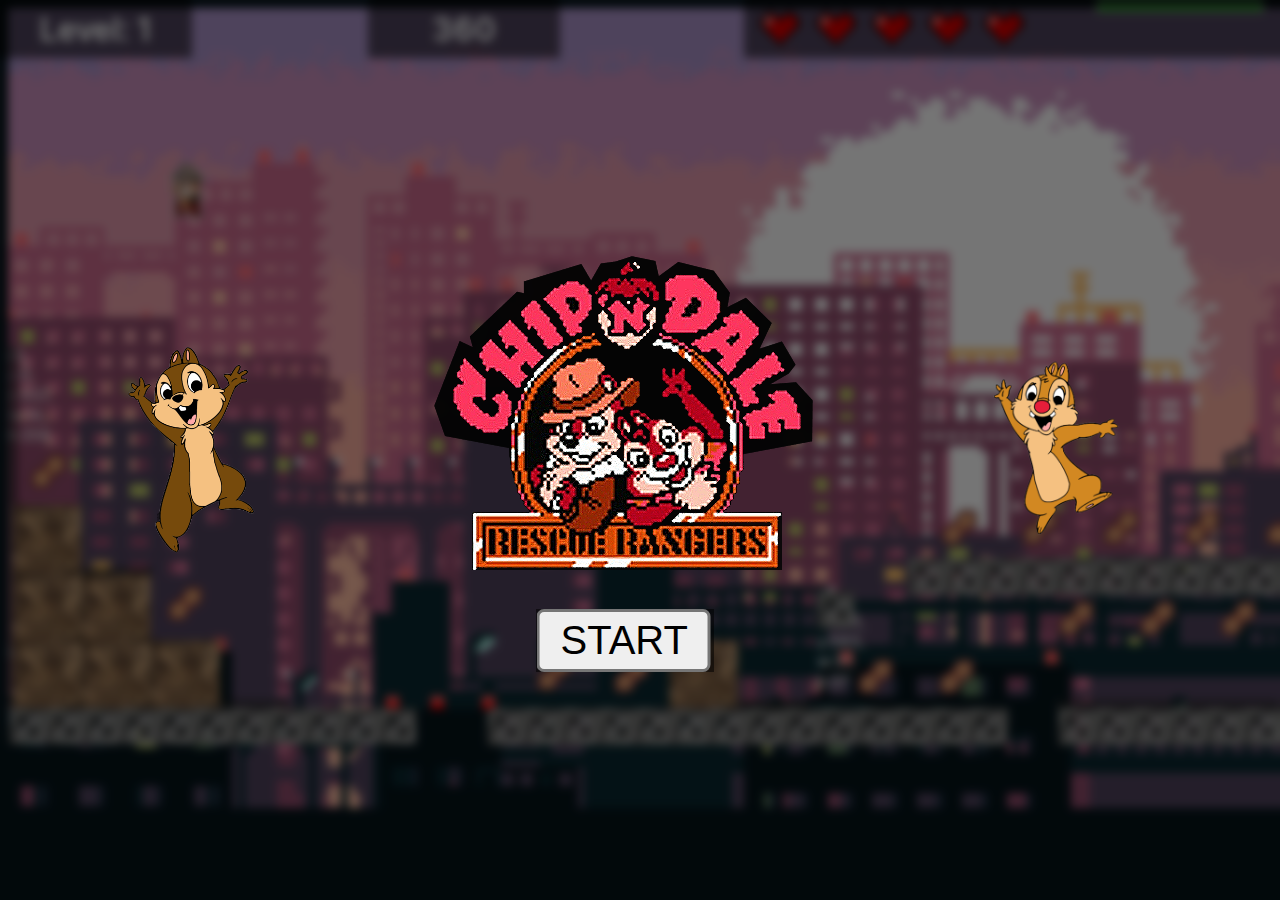
==== index.html @ 24e5d284 "...." ====
<!DOCTYPE html><html lang="en"><head><meta charSet="utf-8"/><meta name="viewport" content="width=device-width, initial-scale=1"/><link rel="stylesheet" href="/_next/static/css/c8ea50b1381999a3.css" crossorigin="" data-precedence="next"/><link rel="stylesheet" href="/_next/static/css/9152bc8e6b675c17.css" crossorigin="" data-precedence="next"/><link rel="preload" href="/_next/static/chunks/webpack-5ac6561b6f94ee3d.js" as="script" fetchPriority="low" crossorigin=""/><script src="/_next/static/chunks/fd9d1056-e6b074894b638e0b.js" async="" crossorigin=""></script><script src="/_next/static/chunks/864-858fcef4d1b465ec.js" async="" crossorigin=""></script><script src="/_next/static/chunks/main-app-360f7d56fad58ddc.js" async="" crossorigin=""></script><title>Create Next App</title><meta name="description" content="Generated by create next app"/><link rel="icon" href="/favicon.ico" type="image/x-icon" sizes="16x16"/><script src="/_next/static/chunks/polyfills-c67a75d1b6f99dc8.js" crossorigin="" noModule=""></script></head><body class="__className_e66fe9"><main class="page_main__GlU4n"><!--$!--><template data-dgst="NEXT_DYNAMIC_NO_SSR_CODE"></template><!--/$--></main><script src="/_next/static/chunks/webpack-5ac6561b6f94ee3d.js" crossorigin="" async=""></script><script>(self.__next_f=self.__next_f||[]).push([0]);self.__next_f.push([2,null])</script><script>self.__next_f.push([1,"1:HL[\"/_next/static/css/c8ea50b1381999a3.css\",\"style\",{\"crossOrigin\":\"\"}]\n0:\"$L2\"\n"])</script><script>self.__next_f.push([1,"3:HL[\"/_next/static/css/9152bc8e6b675c17.css\",\"style\",{\"crossOrigin\":\"\"}]\n"])</script><script>self.__next_f.push([1,"4:I{\"id\":6054,\"chunks\":[\"272:static/chunks/webpack-5ac6561b6f94ee3d.js\",\"971:static/chunks/fd9d1056-e6b074894b638e0b.js\",\"864:static/chunks/864-858fcef4d1b465ec.js\"],\"name\":\"\",\"async\":false}\n6:I{\"id\":1729,\"chunks\":[\"272:static/chunks/webpack-5ac6561b6f94ee3d.js\",\"971:static/chunks/fd9d1056-e6b074894b638e0b.js\",\"864:static/chunks/864-858fcef4d1b465ec.js\"],\"name\":\"\",\"async\":false}\n7:I{\"id\":1443,\"chunks\":[\"272:static/chunks/webpack-5ac6561b6f94ee3d.js\",\"971:static/chunks/fd9d1056-e6b074894b638e0b.js\",\"864:stat"])</script><script>self.__next_f.push([1,"ic/chunks/864-858fcef4d1b465ec.js\"],\"name\":\"\",\"async\":false}\n8:I{\"id\":8639,\"chunks\":[\"272:static/chunks/webpack-5ac6561b6f94ee3d.js\",\"971:static/chunks/fd9d1056-e6b074894b638e0b.js\",\"864:static/chunks/864-858fcef4d1b465ec.js\"],\"name\":\"\",\"async\":false}\na:\"$Sreact.suspense\"\nb:I{\"id\":3388,\"chunks\":[\"675:static/chunks/675-feabd0ce6ea7f4ec.js\",\"931:static/chunks/app/page-c6dd193e7477ee53.js\"],\"name\":\"NoSSR\",\"async\":false}\n"])</script><script>self.__next_f.push([1,"2:[[[\"$\",\"link\",\"0\",{\"rel\":\"stylesheet\",\"href\":\"/_next/static/css/c8ea50b1381999a3.css\",\"precedence\":\"next\",\"crossOrigin\":\"\"}]],[\"$\",\"$L4\",null,{\"buildId\":\"xv9-XuUgfkGRnMNW1Ka1o\",\"assetPrefix\":\"\",\"initialCanonicalUrl\":\"/\",\"initialTree\":[\"\",{\"children\":[\"__PAGE__\",{}]},\"$undefined\",\"$undefined\",true],\"initialHead\":[false,\"$L5\"],\"globalErrorComponent\":\"$6\",\"children\":[null,[\"$\",\"html\",null,{\"lang\":\"en\",\"children\":[\"$\",\"body\",null,{\"className\":\"__className_e66fe9\",\"children\":[\"$\",\"$L7\",null,{\"parallelRouterKey\":\"children\",\"segmentPath\":[\"children\"],\"loading\":\"$undefined\",\"loadingStyles\":\"$undefined\",\"hasLoading\":false,\"error\":\"$undefined\",\"errorStyles\":\"$undefined\",\"template\":[\"$\",\"$L8\",null,{}],\"templateStyles\":\"$undefined\",\"notFound\":[[\"$\",\"title\",null,{\"children\":\"404: This page could not be found.\"}],[\"$\",\"div\",null,{\"style\":{\"fontFamily\":\"system-ui,\\\"Segoe UI\\\",Roboto,Helvetica,Arial,sans-serif,\\\"Apple Color Emoji\\\",\\\"Segoe UI Emoji\\\"\",\"height\":\"100vh\",\"textAlign\":\"center\",\"display\":\"flex\",\"flexDirection\":\"column\",\"alignItems\":\"center\",\"justifyContent\":\"center\"},\"children\":[\"$\",\"div\",null,{\"children\":[[\"$\",\"style\",null,{\"dangerouslySetInnerHTML\":{\"__html\":\"body{color:#000;background:#fff;margin:0}.next-error-h1{border-right:1px solid rgba(0,0,0,.3)}@media (prefers-color-scheme:dark){body{color:#fff;background:#000}.next-error-h1{border-right:1px solid rgba(255,255,255,.3)}}\"}}],[\"$\",\"h1\",null,{\"className\":\"next-error-h1\",\"style\":{\"display\":\"inline-block\",\"margin\":\"0 20px 0 0\",\"padding\":\"0 23px 0 0\",\"fontSize\":24,\"fontWeight\":500,\"verticalAlign\":\"top\",\"lineHeight\":\"49px\"},\"children\":\"404\"}],[\"$\",\"div\",null,{\"style\":{\"display\":\"inline-block\"},\"children\":[\"$\",\"h2\",null,{\"style\":{\"fontSize\":14,\"fontWeight\":400,\"lineHeight\":\"49px\",\"margin\":0},\"children\":\"This page could not be found.\"}]}]]}]}]],\"notFoundStyles\":[],\"childProp\":{\"current\":[\"$L9\",[\"$\",\"main\",null,{\"className\":\"page_main__GlU4n\",\"children\":[\"$\",\"$a\",null,{\"fallback\":null,\"children\":[\"$\",\"$Lb\",null,{\"children\":\"$Lc\"}]}]}],null],\"segment\":\"__PAGE__\"},\"styles\":[[\"$\",\"link\",\"0\",{\"rel\":\"stylesheet\",\"href\":\"/_next/static/css/9152bc8e6b675c17.css\",\"precedence\":\"next\",\"crossOrigin\":\"\"}]]}]}]}],null]}]]\n"])</script><script>self.__next_f.push([1,"d:I{\"id\":9634,\"chunks\":[\"675:static/chunks/675-feabd0ce6ea7f4ec.js\",\"931:static/chunks/app/page-c6dd193e7477ee53.js\"],\"name\":\"\",\"async\":false}\nc:[\"$\",\"$Ld\",null,{}]\n5:[[\"$\",\"meta\",\"0\",{\"charSet\":\"utf-8\"}],[\"$\",\"title\",\"1\",{\"children\":\"Create Next App\"}],[\"$\",\"meta\",\"2\",{\"name\":\"description\",\"content\":\"Generated by create next app\"}],[\"$\",\"meta\",\"3\",{\"name\":\"viewport\",\"content\":\"width=device-width, initial-scale=1\"}],[\"$\",\"link\",\"4\",{\"rel\":\"icon\",\"href\":\"/favicon.ico\",\"type\":\"image/x-icon\",\"sizes\":\"16x16\"}]]"])</script><script>self.__next_f.push([1,"\n9:null\n"])</script></body></html>
---- _next/static/css/c8ea50b1381999a3.css ----
@font-face{font-family:__Inter_e66fe9;font-style:normal;font-weight:100 900;font-display:swap;src:url(/_next/static/media/ec159349637c90ad-s.woff2) format("woff2");unicode-range:U+0460-052f,U+1c80-1c88,U+20b4,U+2de0-2dff,U+a640-a69f,U+fe2e-fe2f}@font-face{font-family:__Inter_e66fe9;font-style:normal;font-weight:100 900;font-display:swap;src:url(/_next/static/media/513657b02c5c193f-s.woff2) format("woff2");unicode-range:U+0301,U+0400-045f,U+0490-0491,U+04b0-04b1,U+2116}@font-face{font-family:__Inter_e66fe9;font-style:normal;font-weight:100 900;font-display:swap;src:url(/_next/static/media/fd4db3eb5472fc27-s.woff2) format("woff2");unicode-range:U+1f??}@font-face{font-family:__Inter_e66fe9;font-style:normal;font-weight:100 900;font-display:swap;src:url(/_next/static/media/51ed15f9841b9f9d-s.woff2) format("woff2");unicode-range:U+0370-03ff}@font-face{font-family:__Inter_e66fe9;font-style:normal;font-weight:100 900;font-display:swap;src:url(/_next/static/media/05a31a2ca4975f99-s.woff2) format("woff2");unicode-range:U+0102-0103,U+0110-0111,U+0128-0129,U+0168-0169,U+01a0-01a1,U+01af-01b0,U+0300-0301,U+0303-0304,U+0308-0309,U+0323,U+0329,U+1ea0-1ef9,U+20ab}@font-face{font-family:__Inter_e66fe9;font-style:normal;font-weight:100 900;font-display:swap;src:url(/_next/static/media/d6b16ce4a6175f26-s.woff2) format("woff2");unicode-range:U+0100-02af,U+0304,U+0308,U+0329,U+1e00-1e9f,U+1ef2-1eff,U+2020,U+20a0-20ab,U+20ad-20cf,U+2113,U+2c60-2c7f,U+a720-a7ff}@font-face{font-family:__Inter_e66fe9;font-style:normal;font-weight:100 900;font-display:swap;src:url(/_next/static/media/c9a5bc6a7c948fb0-s.p.woff2) format("woff2");unicode-range:U+00??,U+0131,U+0152-0153,U+02bb-02bc,U+02c6,U+02da,U+02dc,U+0304,U+0308,U+0329,U+2000-206f,U+2074,U+20ac,U+2122,U+2191,U+2193,U+2212,U+2215,U+feff,U+fffd}@font-face{font-family:__Inter_Fallback_e66fe9;src:local("Arial");ascent-override:90.20%;descent-override:22.48%;line-gap-override:0.00%;size-adjust:107.40%}.__className_e66fe9{font-family:__Inter_e66fe9,__Inter_Fallback_e66fe9;font-style:normal}html{overflow:hidden}body{background:#05141a;width:-moz-fit-content;width:fit-content}main{caret-color:transparent}.nut{animation:nut 4s infinite;animation-timing-function:ease-in-out}@keyframes nut{0%{transform:scale(1)}50%{transform:scale(1.3)}to{transform:scale(1)}}.acute:before{content:"";position:absolute;top:0;left:0;width:100%;height:100%;border:2px solid transparent;background:rgba(255,255,0,.7);border-radius:10px;filter:blur(10px);opacity:0;transition:opacity .3s ease;animation:glow 3s infinite;animation-timing-function:ease-in-out}@keyframes glow{0%{opacity:0}50%{opacity:.5}to{opacity:0}}@keyframes jump{0%{bottom:-30rem}50%{bottom:30rem}to{bottom:-30rem}}.fire{animation:fire 3s infinite;animation-timing-function:ease-in-out;transform:rotate(180deg);background-position-x:center;border-radius:78%}@keyframes fire{0%{height:0}50%{height:100px}to{height:0}}.ani-cloud{animation:ani-cloud 5s infinite;animation-timing-function:linear}.ani-cloud-2{animation:ani-cloud 6s infinite;animation-timing-function:linear}.ani-cloud-3{animation:ani-cloud 7s infinite;animation-timing-function:linear}@keyframes ani-cloud{0%{top:0;opacity:0;transform:scale(1);filter:blur(0)}25%{top:-100px;opacity:1}75%{top:-300;opacity:1}to{top:-400px;opacity:0;transform:scale(1.5);filter:blur(5px)}}.vibration{animation:vibration .3s infinite;animation-timing-function:linear;box-shadow:0 0 34px #ff0;border-radius:5rem}@keyframes vibration{0%{transform:scale(1) translate(0);box-shadow:0 0 34px #ff0}25%{transform:scale(1.2) translate(15px);box-shadow:0 0 0 #ff0}75%{transform:scale(.8) translateY(15px);box-shadow:0 0 0 #ff0}to{transform:scale(1) translate(0);box-shadow:0 0 34px #ff0}}.fsg{animation:fsg .3s infinite;animation-timing-function:linear;box-shadow:0 0 34px #5e5ec0;border-radius:5rem}@keyframes fsg{0%{transform:scale(1) translate(0);box-shadow:0 0 50px #5e5ec0;opacity:0}25%{transform:scale(2) translate(15px);box-shadow:0 0 0 #6331ad;opacity:.3}75%{transform:scale(.2) translateY(15px);box-shadow:0 0 0 rgba(12,12,152,.468);opacity:1}to{transform:scale(1) translate(0);box-shadow:0 0 50px #5e5ec0}}.fg{animation:fg .3s infinite;animation-timing-function:linear;border-radius:5rem}@keyframes fg{0%{filter:drop-shadow(0 0 .75rem rgb(23,22,22)) drop-shadow(0 0 .75rem rgb(23,22,22))}50%{filter:drop-shadow(0 0 1.75rem rgb(6,6,6)) drop-shadow(0 0 .75rem rgb(6,6,6))}to{filter:drop-shadow(0 0 .75rem rgb(0,0,0)) drop-shadow(0 0 .75rem rgb(0,0,0))}}
---- _next/static/css/9152bc8e6b675c17.css ----
.page_main__GlU4n{width:-moz-fit-content;width:fit-content}
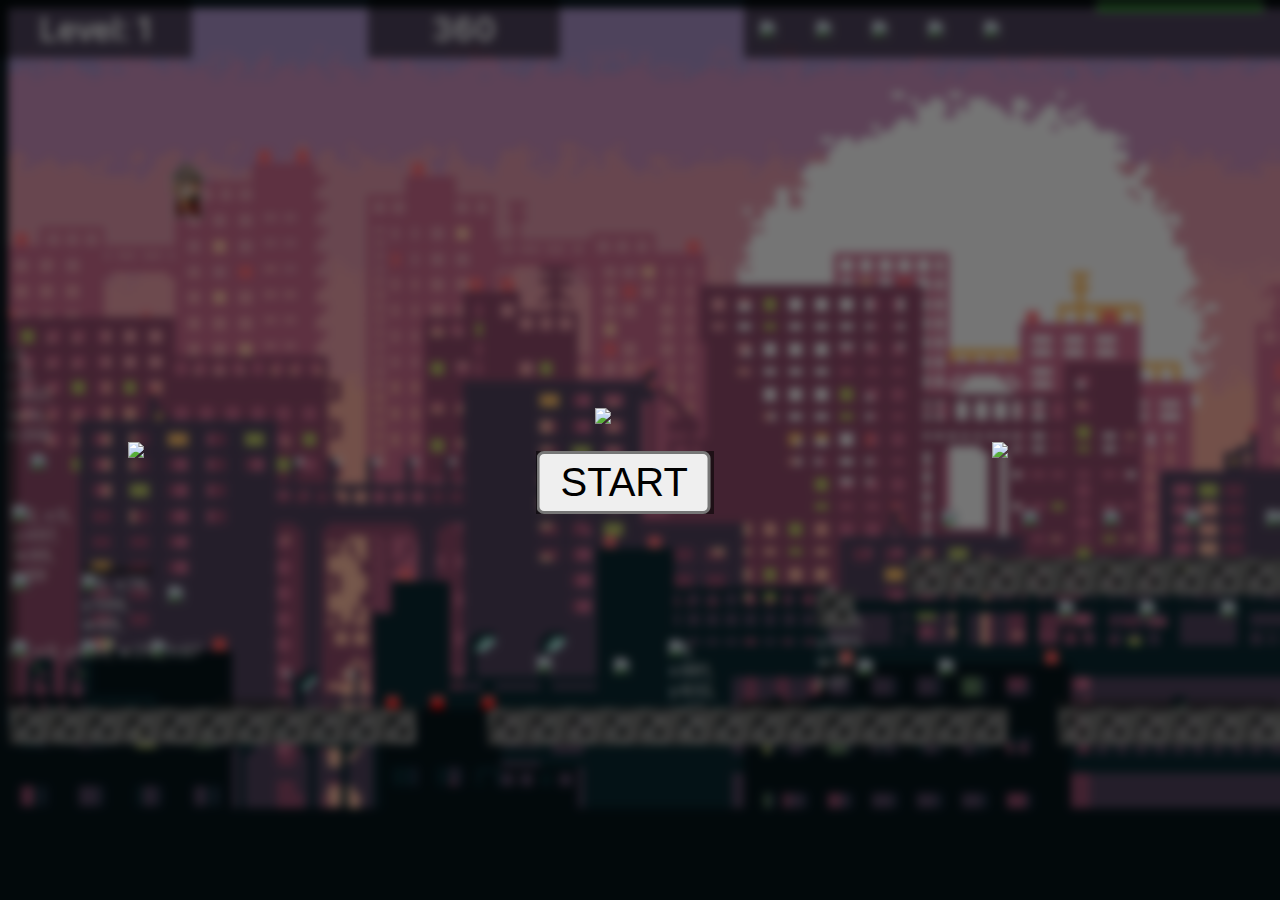
==== commit 9bf1d799: "change base url" ====
--- a/index.html
+++ b/index.html
@@ -1 +1 @@
-<!DOCTYPE html><html lang="en"><head><meta charSet="utf-8"/><meta name="viewport" content="width=device-width, initial-scale=1"/><link rel="stylesheet" href="/_next/static/css/c8ea50b1381999a3.css" crossorigin="" data-precedence="next"/><link rel="stylesheet" href="/_next/static/css/9152bc8e6b675c17.css" crossorigin="" data-precedence="next"/><link rel="preload" href="/_next/static/chunks/webpack-5ac6561b6f94ee3d.js" as="script" fetchPriority="low" crossorigin=""/><script src="/_next/static/chunks/fd9d1056-e6b074894b638e0b.js" async="" crossorigin=""></script><script src="/_next/static/chunks/864-858fcef4d1b465ec.js" async="" crossorigin=""></script><script src="/_next/static/chunks/main-app-360f7d56fad58ddc.js" async="" crossorigin=""></script><title>Create Next App</title><meta name="description" content="Generated by create next app"/><link rel="icon" href="/favicon.ico" type="image/x-icon" sizes="16x16"/><script src="/_next/static/chunks/polyfills-c67a75d1b6f99dc8.js" crossorigin="" noModule=""></script></head><body class="__className_e66fe9"><main class="page_main__GlU4n"><!--$!--><template data-dgst="NEXT_DYNAMIC_NO_SSR_CODE"></template><!--/$--></main><script src="/_next/static/chunks/webpack-5ac6561b6f94ee3d.js" crossorigin="" async=""></script><script>(self.__next_f=self.__next_f||[]).push([0]);self.__next_f.push([2,null])</script><script>self.__next_f.push([1,"1:HL[\"/_next/static/css/c8ea50b1381999a3.css\",\"style\",{\"crossOrigin\":\"\"}]\n0:\"$L2\"\n"])</script><script>self.__next_f.push([1,"3:HL[\"/_next/static/css/9152bc8e6b675c17.css\",\"style\",{\"crossOrigin\":\"\"}]\n"])</script><script>self.__next_f.push([1,"4:I{\"id\":6054,\"chunks\":[\"272:static/chunks/webpack-5ac6561b6f94ee3d.js\",\"971:static/chunks/fd9d1056-e6b074894b638e0b.js\",\"864:static/chunks/864-858fcef4d1b465ec.js\"],\"name\":\"\",\"async\":false}\n6:I{\"id\":1729,\"chunks\":[\"272:static/chunks/webpack-5ac6561b6f94ee3d.js\",\"971:static/chunks/fd9d1056-e6b074894b638e0b.js\",\"864:static/chunks/864-858fcef4d1b465ec.js\"],\"name\":\"\",\"async\":false}\n7:I{\"id\":1443,\"chunks\":[\"272:static/chunks/webpack-5ac6561b6f94ee3d.js\",\"971:static/chunks/fd9d1056-e6b074894b638e0b.js\",\"864:stat"])</script><script>self.__next_f.push([1,"ic/chunks/864-858fcef4d1b465ec.js\"],\"name\":\"\",\"async\":false}\n8:I{\"id\":8639,\"chunks\":[\"272:static/chunks/webpack-5ac6561b6f94ee3d.js\",\"971:static/chunks/fd9d1056-e6b074894b638e0b.js\",\"864:static/chunks/864-858fcef4d1b465ec.js\"],\"name\":\"\",\"async\":false}\na:\"$Sreact.suspense\"\nb:I{\"id\":3388,\"chunks\":[\"675:static/chunks/675-feabd0ce6ea7f4ec.js\",\"931:static/chunks/app/page-c6dd193e7477ee53.js\"],\"name\":\"NoSSR\",\"async\":false}\n"])</script><script>self.__next_f.push([1,"2:[[[\"$\",\"link\",\"0\",{\"rel\":\"stylesheet\",\"href\":\"/_next/static/css/c8ea50b1381999a3.css\",\"precedence\":\"next\",\"crossOrigin\":\"\"}]],[\"$\",\"$L4\",null,{\"buildId\":\"xv9-XuUgfkGRnMNW1Ka1o\",\"assetPrefix\":\"\",\"initialCanonicalUrl\":\"/\",\"initialTree\":[\"\",{\"children\":[\"__PAGE__\",{}]},\"$undefined\",\"$undefined\",true],\"initialHead\":[false,\"$L5\"],\"globalErrorComponent\":\"$6\",\"children\":[null,[\"$\",\"html\",null,{\"lang\":\"en\",\"children\":[\"$\",\"body\",null,{\"className\":\"__className_e66fe9\",\"children\":[\"$\",\"$L7\",null,{\"parallelRouterKey\":\"children\",\"segmentPath\":[\"children\"],\"loading\":\"$undefined\",\"loadingStyles\":\"$undefined\",\"hasLoading\":false,\"error\":\"$undefined\",\"errorStyles\":\"$undefined\",\"template\":[\"$\",\"$L8\",null,{}],\"templateStyles\":\"$undefined\",\"notFound\":[[\"$\",\"title\",null,{\"children\":\"404: This page could not be found.\"}],[\"$\",\"div\",null,{\"style\":{\"fontFamily\":\"system-ui,\\\"Segoe UI\\\",Roboto,Helvetica,Arial,sans-serif,\\\"Apple Color Emoji\\\",\\\"Segoe UI Emoji\\\"\",\"height\":\"100vh\",\"textAlign\":\"center\",\"display\":\"flex\",\"flexDirection\":\"column\",\"alignItems\":\"center\",\"justifyContent\":\"center\"},\"children\":[\"$\",\"div\",null,{\"children\":[[\"$\",\"style\",null,{\"dangerouslySetInnerHTML\":{\"__html\":\"body{color:#000;background:#fff;margin:0}.next-error-h1{border-right:1px solid rgba(0,0,0,.3)}@media (prefers-color-scheme:dark){body{color:#fff;background:#000}.next-error-h1{border-right:1px solid rgba(255,255,255,.3)}}\"}}],[\"$\",\"h1\",null,{\"className\":\"next-error-h1\",\"style\":{\"display\":\"inline-block\",\"margin\":\"0 20px 0 0\",\"padding\":\"0 23px 0 0\",\"fontSize\":24,\"fontWeight\":500,\"verticalAlign\":\"top\",\"lineHeight\":\"49px\"},\"children\":\"404\"}],[\"$\",\"div\",null,{\"style\":{\"display\":\"inline-block\"},\"children\":[\"$\",\"h2\",null,{\"style\":{\"fontSize\":14,\"fontWeight\":400,\"lineHeight\":\"49px\",\"margin\":0},\"children\":\"This page could not be found.\"}]}]]}]}]],\"notFoundStyles\":[],\"childProp\":{\"current\":[\"$L9\",[\"$\",\"main\",null,{\"className\":\"page_main__GlU4n\",\"children\":[\"$\",\"$a\",null,{\"fallback\":null,\"children\":[\"$\",\"$Lb\",null,{\"children\":\"$Lc\"}]}]}],null],\"segment\":\"__PAGE__\"},\"styles\":[[\"$\",\"link\",\"0\",{\"rel\":\"stylesheet\",\"href\":\"/_next/static/css/9152bc8e6b675c17.css\",\"precedence\":\"next\",\"crossOrigin\":\"\"}]]}]}]}],null]}]]\n"])</script><script>self.__next_f.push([1,"d:I{\"id\":9634,\"chunks\":[\"675:static/chunks/675-feabd0ce6ea7f4ec.js\",\"931:static/chunks/app/page-c6dd193e7477ee53.js\"],\"name\":\"\",\"async\":false}\nc:[\"$\",\"$Ld\",null,{}]\n5:[[\"$\",\"meta\",\"0\",{\"charSet\":\"utf-8\"}],[\"$\",\"title\",\"1\",{\"children\":\"Create Next App\"}],[\"$\",\"meta\",\"2\",{\"name\":\"description\",\"content\":\"Generated by create next app\"}],[\"$\",\"meta\",\"3\",{\"name\":\"viewport\",\"content\":\"width=device-width, initial-scale=1\"}],[\"$\",\"link\",\"4\",{\"rel\":\"icon\",\"href\":\"/favicon.ico\",\"type\":\"image/x-icon\",\"sizes\":\"16x16\"}]]"])</script><script>self.__next_f.push([1,"\n9:null\n"])</script></body></html>+<!DOCTYPE html><html lang="en"><head><base href="/chip-and-dale-game/"><meta charSet="utf-8"/><meta name="viewport" content="width=device-width, initial-scale=1"/><link rel="stylesheet" href="/_next/static/css/c8ea50b1381999a3.css" crossorigin="" data-precedence="next"/><link rel="stylesheet" href="/_next/static/css/9152bc8e6b675c17.css" crossorigin="" data-precedence="next"/><link rel="preload" href="/_next/static/chunks/webpack-5ac6561b6f94ee3d.js" as="script" fetchPriority="low" crossorigin=""/><script src="/_next/static/chunks/fd9d1056-e6b074894b638e0b.js" async="" crossorigin=""></script><script src="/_next/static/chunks/864-858fcef4d1b465ec.js" async="" crossorigin=""></script><script src="/_next/static/chunks/main-app-360f7d56fad58ddc.js" async="" crossorigin=""></script><title>Create Next App</title><meta name="description" content="Generated by create next app"/><link rel="icon" href="/favicon.ico" type="image/x-icon" sizes="16x16"/><script src="/_next/static/chunks/polyfills-c67a75d1b6f99dc8.js" crossorigin="" noModule=""></script></head><body class="__className_e66fe9"><main class="page_main__GlU4n"><!--$!--><template data-dgst="NEXT_DYNAMIC_NO_SSR_CODE"></template><!--/$--></main><script src="/_next/static/chunks/webpack-5ac6561b6f94ee3d.js" crossorigin="" async=""></script><script>(self.__next_f=self.__next_f||[]).push([0]);self.__next_f.push([2,null])</script><script>self.__next_f.push([1,"1:HL[\"/_next/static/css/c8ea50b1381999a3.css\",\"style\",{\"crossOrigin\":\"\"}]\n0:\"$L2\"\n"])</script><script>self.__next_f.push([1,"3:HL[\"/_next/static/css/9152bc8e6b675c17.css\",\"style\",{\"crossOrigin\":\"\"}]\n"])</script><script>self.__next_f.push([1,"4:I{\"id\":6054,\"chunks\":[\"272:static/chunks/webpack-5ac6561b6f94ee3d.js\",\"971:static/chunks/fd9d1056-e6b074894b638e0b.js\",\"864:static/chunks/864-858fcef4d1b465ec.js\"],\"name\":\"\",\"async\":false}\n6:I{\"id\":1729,\"chunks\":[\"272:static/chunks/webpack-5ac6561b6f94ee3d.js\",\"971:static/chunks/fd9d1056-e6b074894b638e0b.js\",\"864:static/chunks/864-858fcef4d1b465ec.js\"],\"name\":\"\",\"async\":false}\n7:I{\"id\":1443,\"chunks\":[\"272:static/chunks/webpack-5ac6561b6f94ee3d.js\",\"971:static/chunks/fd9d1056-e6b074894b638e0b.js\",\"864:stat"])</script><script>self.__next_f.push([1,"ic/chunks/864-858fcef4d1b465ec.js\"],\"name\":\"\",\"async\":false}\n8:I{\"id\":8639,\"chunks\":[\"272:static/chunks/webpack-5ac6561b6f94ee3d.js\",\"971:static/chunks/fd9d1056-e6b074894b638e0b.js\",\"864:static/chunks/864-858fcef4d1b465ec.js\"],\"name\":\"\",\"async\":false}\na:\"$Sreact.suspense\"\nb:I{\"id\":3388,\"chunks\":[\"675:static/chunks/675-feabd0ce6ea7f4ec.js\",\"931:static/chunks/app/page-c6dd193e7477ee53.js\"],\"name\":\"NoSSR\",\"async\":false}\n"])</script><script>self.__next_f.push([1,"2:[[[\"$\",\"link\",\"0\",{\"rel\":\"stylesheet\",\"href\":\"/_next/static/css/c8ea50b1381999a3.css\",\"precedence\":\"next\",\"crossOrigin\":\"\"}]],[\"$\",\"$L4\",null,{\"buildId\":\"xv9-XuUgfkGRnMNW1Ka1o\",\"assetPrefix\":\"\",\"initialCanonicalUrl\":\"/\",\"initialTree\":[\"\",{\"children\":[\"__PAGE__\",{}]},\"$undefined\",\"$undefined\",true],\"initialHead\":[false,\"$L5\"],\"globalErrorComponent\":\"$6\",\"children\":[null,[\"$\",\"html\",null,{\"lang\":\"en\",\"children\":[\"$\",\"body\",null,{\"className\":\"__className_e66fe9\",\"children\":[\"$\",\"$L7\",null,{\"parallelRouterKey\":\"children\",\"segmentPath\":[\"children\"],\"loading\":\"$undefined\",\"loadingStyles\":\"$undefined\",\"hasLoading\":false,\"error\":\"$undefined\",\"errorStyles\":\"$undefined\",\"template\":[\"$\",\"$L8\",null,{}],\"templateStyles\":\"$undefined\",\"notFound\":[[\"$\",\"title\",null,{\"children\":\"404: This page could not be found.\"}],[\"$\",\"div\",null,{\"style\":{\"fontFamily\":\"system-ui,\\\"Segoe UI\\\",Roboto,Helvetica,Arial,sans-serif,\\\"Apple Color Emoji\\\",\\\"Segoe UI Emoji\\\"\",\"height\":\"100vh\",\"textAlign\":\"center\",\"display\":\"flex\",\"flexDirection\":\"column\",\"alignItems\":\"center\",\"justifyContent\":\"center\"},\"children\":[\"$\",\"div\",null,{\"children\":[[\"$\",\"style\",null,{\"dangerouslySetInnerHTML\":{\"__html\":\"body{color:#000;background:#fff;margin:0}.next-error-h1{border-right:1px solid rgba(0,0,0,.3)}@media (prefers-color-scheme:dark){body{color:#fff;background:#000}.next-error-h1{border-right:1px solid rgba(255,255,255,.3)}}\"}}],[\"$\",\"h1\",null,{\"className\":\"next-error-h1\",\"style\":{\"display\":\"inline-block\",\"margin\":\"0 20px 0 0\",\"padding\":\"0 23px 0 0\",\"fontSize\":24,\"fontWeight\":500,\"verticalAlign\":\"top\",\"lineHeight\":\"49px\"},\"children\":\"404\"}],[\"$\",\"div\",null,{\"style\":{\"display\":\"inline-block\"},\"children\":[\"$\",\"h2\",null,{\"style\":{\"fontSize\":14,\"fontWeight\":400,\"lineHeight\":\"49px\",\"margin\":0},\"children\":\"This page could not be found.\"}]}]]}]}]],\"notFoundStyles\":[],\"childProp\":{\"current\":[\"$L9\",[\"$\",\"main\",null,{\"className\":\"page_main__GlU4n\",\"children\":[\"$\",\"$a\",null,{\"fallback\":null,\"children\":[\"$\",\"$Lb\",null,{\"children\":\"$Lc\"}]}]}],null],\"segment\":\"__PAGE__\"},\"styles\":[[\"$\",\"link\",\"0\",{\"rel\":\"stylesheet\",\"href\":\"/_next/static/css/9152bc8e6b675c17.css\",\"precedence\":\"next\",\"crossOrigin\":\"\"}]]}]}]}],null]}]]\n"])</script><script>self.__next_f.push([1,"d:I{\"id\":9634,\"chunks\":[\"675:static/chunks/675-feabd0ce6ea7f4ec.js\",\"931:static/chunks/app/page-c6dd193e7477ee53.js\"],\"name\":\"\",\"async\":false}\nc:[\"$\",\"$Ld\",null,{}]\n5:[[\"$\",\"meta\",\"0\",{\"charSet\":\"utf-8\"}],[\"$\",\"title\",\"1\",{\"children\":\"Create Next App\"}],[\"$\",\"meta\",\"2\",{\"name\":\"description\",\"content\":\"Generated by create next app\"}],[\"$\",\"meta\",\"3\",{\"name\":\"viewport\",\"content\":\"width=device-width, initial-scale=1\"}],[\"$\",\"link\",\"4\",{\"rel\":\"icon\",\"href\":\"/favicon.ico\",\"type\":\"image/x-icon\",\"sizes\":\"16x16\"}]]"])</script><script>self.__next_f.push([1,"\n9:null\n"])</script></body></html>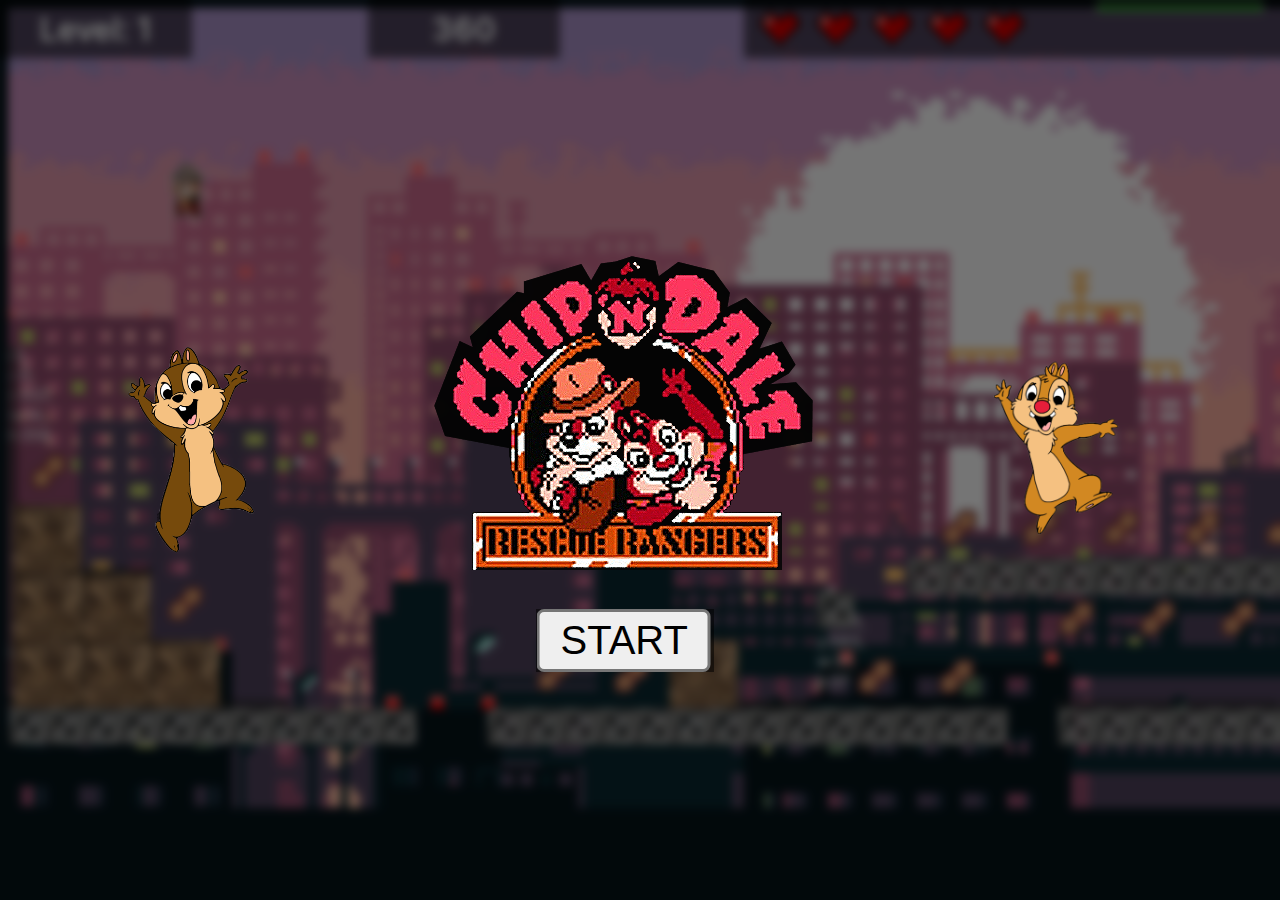
==== commit ad98edcf: "Update index.html" ====
--- a/index.html
+++ b/index.html
@@ -1 +1 @@
-<!DOCTYPE html><html lang="en"><head><base href="/chip-and-dale-game/"><meta charSet="utf-8"/><meta name="viewport" content="width=device-width, initial-scale=1"/><link rel="stylesheet" href="/_next/static/css/c8ea50b1381999a3.css" crossorigin="" data-precedence="next"/><link rel="stylesheet" href="/_next/static/css/9152bc8e6b675c17.css" crossorigin="" data-precedence="next"/><link rel="preload" href="/_next/static/chunks/webpack-5ac6561b6f94ee3d.js" as="script" fetchPriority="low" crossorigin=""/><script src="/_next/static/chunks/fd9d1056-e6b074894b638e0b.js" async="" crossorigin=""></script><script src="/_next/static/chunks/864-858fcef4d1b465ec.js" async="" crossorigin=""></script><script src="/_next/static/chunks/main-app-360f7d56fad58ddc.js" async="" crossorigin=""></script><title>Create Next App</title><meta name="description" content="Generated by create next app"/><link rel="icon" href="/favicon.ico" type="image/x-icon" sizes="16x16"/><script src="/_next/static/chunks/polyfills-c67a75d1b6f99dc8.js" crossorigin="" noModule=""></script></head><body class="__className_e66fe9"><main class="page_main__GlU4n"><!--$!--><template data-dgst="NEXT_DYNAMIC_NO_SSR_CODE"></template><!--/$--></main><script src="/_next/static/chunks/webpack-5ac6561b6f94ee3d.js" crossorigin="" async=""></script><script>(self.__next_f=self.__next_f||[]).push([0]);self.__next_f.push([2,null])</script><script>self.__next_f.push([1,"1:HL[\"/_next/static/css/c8ea50b1381999a3.css\",\"style\",{\"crossOrigin\":\"\"}]\n0:\"$L2\"\n"])</script><script>self.__next_f.push([1,"3:HL[\"/_next/static/css/9152bc8e6b675c17.css\",\"style\",{\"crossOrigin\":\"\"}]\n"])</script><script>self.__next_f.push([1,"4:I{\"id\":6054,\"chunks\":[\"272:static/chunks/webpack-5ac6561b6f94ee3d.js\",\"971:static/chunks/fd9d1056-e6b074894b638e0b.js\",\"864:static/chunks/864-858fcef4d1b465ec.js\"],\"name\":\"\",\"async\":false}\n6:I{\"id\":1729,\"chunks\":[\"272:static/chunks/webpack-5ac6561b6f94ee3d.js\",\"971:static/chunks/fd9d1056-e6b074894b638e0b.js\",\"864:static/chunks/864-858fcef4d1b465ec.js\"],\"name\":\"\",\"async\":false}\n7:I{\"id\":1443,\"chunks\":[\"272:static/chunks/webpack-5ac6561b6f94ee3d.js\",\"971:static/chunks/fd9d1056-e6b074894b638e0b.js\",\"864:stat"])</script><script>self.__next_f.push([1,"ic/chunks/864-858fcef4d1b465ec.js\"],\"name\":\"\",\"async\":false}\n8:I{\"id\":8639,\"chunks\":[\"272:static/chunks/webpack-5ac6561b6f94ee3d.js\",\"971:static/chunks/fd9d1056-e6b074894b638e0b.js\",\"864:static/chunks/864-858fcef4d1b465ec.js\"],\"name\":\"\",\"async\":false}\na:\"$Sreact.suspense\"\nb:I{\"id\":3388,\"chunks\":[\"675:static/chunks/675-feabd0ce6ea7f4ec.js\",\"931:static/chunks/app/page-c6dd193e7477ee53.js\"],\"name\":\"NoSSR\",\"async\":false}\n"])</script><script>self.__next_f.push([1,"2:[[[\"$\",\"link\",\"0\",{\"rel\":\"stylesheet\",\"href\":\"/_next/static/css/c8ea50b1381999a3.css\",\"precedence\":\"next\",\"crossOrigin\":\"\"}]],[\"$\",\"$L4\",null,{\"buildId\":\"xv9-XuUgfkGRnMNW1Ka1o\",\"assetPrefix\":\"\",\"initialCanonicalUrl\":\"/\",\"initialTree\":[\"\",{\"children\":[\"__PAGE__\",{}]},\"$undefined\",\"$undefined\",true],\"initialHead\":[false,\"$L5\"],\"globalErrorComponent\":\"$6\",\"children\":[null,[\"$\",\"html\",null,{\"lang\":\"en\",\"children\":[\"$\",\"body\",null,{\"className\":\"__className_e66fe9\",\"children\":[\"$\",\"$L7\",null,{\"parallelRouterKey\":\"children\",\"segmentPath\":[\"children\"],\"loading\":\"$undefined\",\"loadingStyles\":\"$undefined\",\"hasLoading\":false,\"error\":\"$undefined\",\"errorStyles\":\"$undefined\",\"template\":[\"$\",\"$L8\",null,{}],\"templateStyles\":\"$undefined\",\"notFound\":[[\"$\",\"title\",null,{\"children\":\"404: This page could not be found.\"}],[\"$\",\"div\",null,{\"style\":{\"fontFamily\":\"system-ui,\\\"Segoe UI\\\",Roboto,Helvetica,Arial,sans-serif,\\\"Apple Color Emoji\\\",\\\"Segoe UI Emoji\\\"\",\"height\":\"100vh\",\"textAlign\":\"center\",\"display\":\"flex\",\"flexDirection\":\"column\",\"alignItems\":\"center\",\"justifyContent\":\"center\"},\"children\":[\"$\",\"div\",null,{\"children\":[[\"$\",\"style\",null,{\"dangerouslySetInnerHTML\":{\"__html\":\"body{color:#000;background:#fff;margin:0}.next-error-h1{border-right:1px solid rgba(0,0,0,.3)}@media (prefers-color-scheme:dark){body{color:#fff;background:#000}.next-error-h1{border-right:1px solid rgba(255,255,255,.3)}}\"}}],[\"$\",\"h1\",null,{\"className\":\"next-error-h1\",\"style\":{\"display\":\"inline-block\",\"margin\":\"0 20px 0 0\",\"padding\":\"0 23px 0 0\",\"fontSize\":24,\"fontWeight\":500,\"verticalAlign\":\"top\",\"lineHeight\":\"49px\"},\"children\":\"404\"}],[\"$\",\"div\",null,{\"style\":{\"display\":\"inline-block\"},\"children\":[\"$\",\"h2\",null,{\"style\":{\"fontSize\":14,\"fontWeight\":400,\"lineHeight\":\"49px\",\"margin\":0},\"children\":\"This page could not be found.\"}]}]]}]}]],\"notFoundStyles\":[],\"childProp\":{\"current\":[\"$L9\",[\"$\",\"main\",null,{\"className\":\"page_main__GlU4n\",\"children\":[\"$\",\"$a\",null,{\"fallback\":null,\"children\":[\"$\",\"$Lb\",null,{\"children\":\"$Lc\"}]}]}],null],\"segment\":\"__PAGE__\"},\"styles\":[[\"$\",\"link\",\"0\",{\"rel\":\"stylesheet\",\"href\":\"/_next/static/css/9152bc8e6b675c17.css\",\"precedence\":\"next\",\"crossOrigin\":\"\"}]]}]}]}],null]}]]\n"])</script><script>self.__next_f.push([1,"d:I{\"id\":9634,\"chunks\":[\"675:static/chunks/675-feabd0ce6ea7f4ec.js\",\"931:static/chunks/app/page-c6dd193e7477ee53.js\"],\"name\":\"\",\"async\":false}\nc:[\"$\",\"$Ld\",null,{}]\n5:[[\"$\",\"meta\",\"0\",{\"charSet\":\"utf-8\"}],[\"$\",\"title\",\"1\",{\"children\":\"Create Next App\"}],[\"$\",\"meta\",\"2\",{\"name\":\"description\",\"content\":\"Generated by create next app\"}],[\"$\",\"meta\",\"3\",{\"name\":\"viewport\",\"content\":\"width=device-width, initial-scale=1\"}],[\"$\",\"link\",\"4\",{\"rel\":\"icon\",\"href\":\"/favicon.ico\",\"type\":\"image/x-icon\",\"sizes\":\"16x16\"}]]"])</script><script>self.__next_f.push([1,"\n9:null\n"])</script></body></html>+<!DOCTYPE html><html lang="en"><head><meta charSet="utf-8"/><meta name="viewport" content="width=device-width, initial-scale=1"/><link rel="stylesheet" href="/_next/static/css/c8ea50b1381999a3.css" crossorigin="" data-precedence="next"/><link rel="stylesheet" href="/_next/static/css/9152bc8e6b675c17.css" crossorigin="" data-precedence="next"/><link rel="preload" href="/_next/static/chunks/webpack-5ac6561b6f94ee3d.js" as="script" fetchPriority="low" crossorigin=""/><script src="/_next/static/chunks/fd9d1056-e6b074894b638e0b.js" async="" crossorigin=""></script><script src="/_next/static/chunks/864-858fcef4d1b465ec.js" async="" crossorigin=""></script><script src="/_next/static/chunks/main-app-360f7d56fad58ddc.js" async="" crossorigin=""></script><title>Create Next App</title><meta name="description" content="Generated by create next app"/><link rel="icon" href="/favicon.ico" type="image/x-icon" sizes="16x16"/><script src="/_next/static/chunks/polyfills-c67a75d1b6f99dc8.js" crossorigin="" noModule=""></script></head><body class="__className_e66fe9"><main class="page_main__GlU4n"><!--$!--><template data-dgst="NEXT_DYNAMIC_NO_SSR_CODE"></template><!--/$--></main><script src="/_next/static/chunks/webpack-5ac6561b6f94ee3d.js" crossorigin="" async=""></script><script>(self.__next_f=self.__next_f||[]).push([0]);self.__next_f.push([2,null])</script><script>self.__next_f.push([1,"1:HL[\"/_next/static/css/c8ea50b1381999a3.css\",\"style\",{\"crossOrigin\":\"\"}]\n0:\"$L2\"\n"])</script><script>self.__next_f.push([1,"3:HL[\"/_next/static/css/9152bc8e6b675c17.css\",\"style\",{\"crossOrigin\":\"\"}]\n"])</script><script>self.__next_f.push([1,"4:I{\"id\":6054,\"chunks\":[\"272:static/chunks/webpack-5ac6561b6f94ee3d.js\",\"971:static/chunks/fd9d1056-e6b074894b638e0b.js\",\"864:static/chunks/864-858fcef4d1b465ec.js\"],\"name\":\"\",\"async\":false}\n6:I{\"id\":1729,\"chunks\":[\"272:static/chunks/webpack-5ac6561b6f94ee3d.js\",\"971:static/chunks/fd9d1056-e6b074894b638e0b.js\",\"864:static/chunks/864-858fcef4d1b465ec.js\"],\"name\":\"\",\"async\":false}\n7:I{\"id\":1443,\"chunks\":[\"272:static/chunks/webpack-5ac6561b6f94ee3d.js\",\"971:static/chunks/fd9d1056-e6b074894b638e0b.js\",\"864:stat"])</script><script>self.__next_f.push([1,"ic/chunks/864-858fcef4d1b465ec.js\"],\"name\":\"\",\"async\":false}\n8:I{\"id\":8639,\"chunks\":[\"272:static/chunks/webpack-5ac6561b6f94ee3d.js\",\"971:static/chunks/fd9d1056-e6b074894b638e0b.js\",\"864:static/chunks/864-858fcef4d1b465ec.js\"],\"name\":\"\",\"async\":false}\na:\"$Sreact.suspense\"\nb:I{\"id\":3388,\"chunks\":[\"675:static/chunks/675-feabd0ce6ea7f4ec.js\",\"931:static/chunks/app/page-c6dd193e7477ee53.js\"],\"name\":\"NoSSR\",\"async\":false}\n"])</script><script>self.__next_f.push([1,"2:[[[\"$\",\"link\",\"0\",{\"rel\":\"stylesheet\",\"href\":\"/_next/static/css/c8ea50b1381999a3.css\",\"precedence\":\"next\",\"crossOrigin\":\"\"}]],[\"$\",\"$L4\",null,{\"buildId\":\"xv9-XuUgfkGRnMNW1Ka1o\",\"assetPrefix\":\"\",\"initialCanonicalUrl\":\"/\",\"initialTree\":[\"\",{\"children\":[\"__PAGE__\",{}]},\"$undefined\",\"$undefined\",true],\"initialHead\":[false,\"$L5\"],\"globalErrorComponent\":\"$6\",\"children\":[null,[\"$\",\"html\",null,{\"lang\":\"en\",\"children\":[\"$\",\"body\",null,{\"className\":\"__className_e66fe9\",\"children\":[\"$\",\"$L7\",null,{\"parallelRouterKey\":\"children\",\"segmentPath\":[\"children\"],\"loading\":\"$undefined\",\"loadingStyles\":\"$undefined\",\"hasLoading\":false,\"error\":\"$undefined\",\"errorStyles\":\"$undefined\",\"template\":[\"$\",\"$L8\",null,{}],\"templateStyles\":\"$undefined\",\"notFound\":[[\"$\",\"title\",null,{\"children\":\"404: This page could not be found.\"}],[\"$\",\"div\",null,{\"style\":{\"fontFamily\":\"system-ui,\\\"Segoe UI\\\",Roboto,Helvetica,Arial,sans-serif,\\\"Apple Color Emoji\\\",\\\"Segoe UI Emoji\\\"\",\"height\":\"100vh\",\"textAlign\":\"center\",\"display\":\"flex\",\"flexDirection\":\"column\",\"alignItems\":\"center\",\"justifyContent\":\"center\"},\"children\":[\"$\",\"div\",null,{\"children\":[[\"$\",\"style\",null,{\"dangerouslySetInnerHTML\":{\"__html\":\"body{color:#000;background:#fff;margin:0}.next-error-h1{border-right:1px solid rgba(0,0,0,.3)}@media (prefers-color-scheme:dark){body{color:#fff;background:#000}.next-error-h1{border-right:1px solid rgba(255,255,255,.3)}}\"}}],[\"$\",\"h1\",null,{\"className\":\"next-error-h1\",\"style\":{\"display\":\"inline-block\",\"margin\":\"0 20px 0 0\",\"padding\":\"0 23px 0 0\",\"fontSize\":24,\"fontWeight\":500,\"verticalAlign\":\"top\",\"lineHeight\":\"49px\"},\"children\":\"404\"}],[\"$\",\"div\",null,{\"style\":{\"display\":\"inline-block\"},\"children\":[\"$\",\"h2\",null,{\"style\":{\"fontSize\":14,\"fontWeight\":400,\"lineHeight\":\"49px\",\"margin\":0},\"children\":\"This page could not be found.\"}]}]]}]}]],\"notFoundStyles\":[],\"childProp\":{\"current\":[\"$L9\",[\"$\",\"main\",null,{\"className\":\"page_main__GlU4n\",\"children\":[\"$\",\"$a\",null,{\"fallback\":null,\"children\":[\"$\",\"$Lb\",null,{\"children\":\"$Lc\"}]}]}],null],\"segment\":\"__PAGE__\"},\"styles\":[[\"$\",\"link\",\"0\",{\"rel\":\"stylesheet\",\"href\":\"/_next/static/css/9152bc8e6b675c17.css\",\"precedence\":\"next\",\"crossOrigin\":\"\"}]]}]}]}],null]}]]\n"])</script><script>self.__next_f.push([1,"d:I{\"id\":9634,\"chunks\":[\"675:static/chunks/675-feabd0ce6ea7f4ec.js\",\"931:static/chunks/app/page-c6dd193e7477ee53.js\"],\"name\":\"\",\"async\":false}\nc:[\"$\",\"$Ld\",null,{}]\n5:[[\"$\",\"meta\",\"0\",{\"charSet\":\"utf-8\"}],[\"$\",\"title\",\"1\",{\"children\":\"Create Next App\"}],[\"$\",\"meta\",\"2\",{\"name\":\"description\",\"content\":\"Generated by create next app\"}],[\"$\",\"meta\",\"3\",{\"name\":\"viewport\",\"content\":\"width=device-width, initial-scale=1\"}],[\"$\",\"link\",\"4\",{\"rel\":\"icon\",\"href\":\"/favicon.ico\",\"type\":\"image/x-icon\",\"sizes\":\"16x16\"}]]"])</script><script>self.__next_f.push([1,"\n9:null\n"])</script></body></html>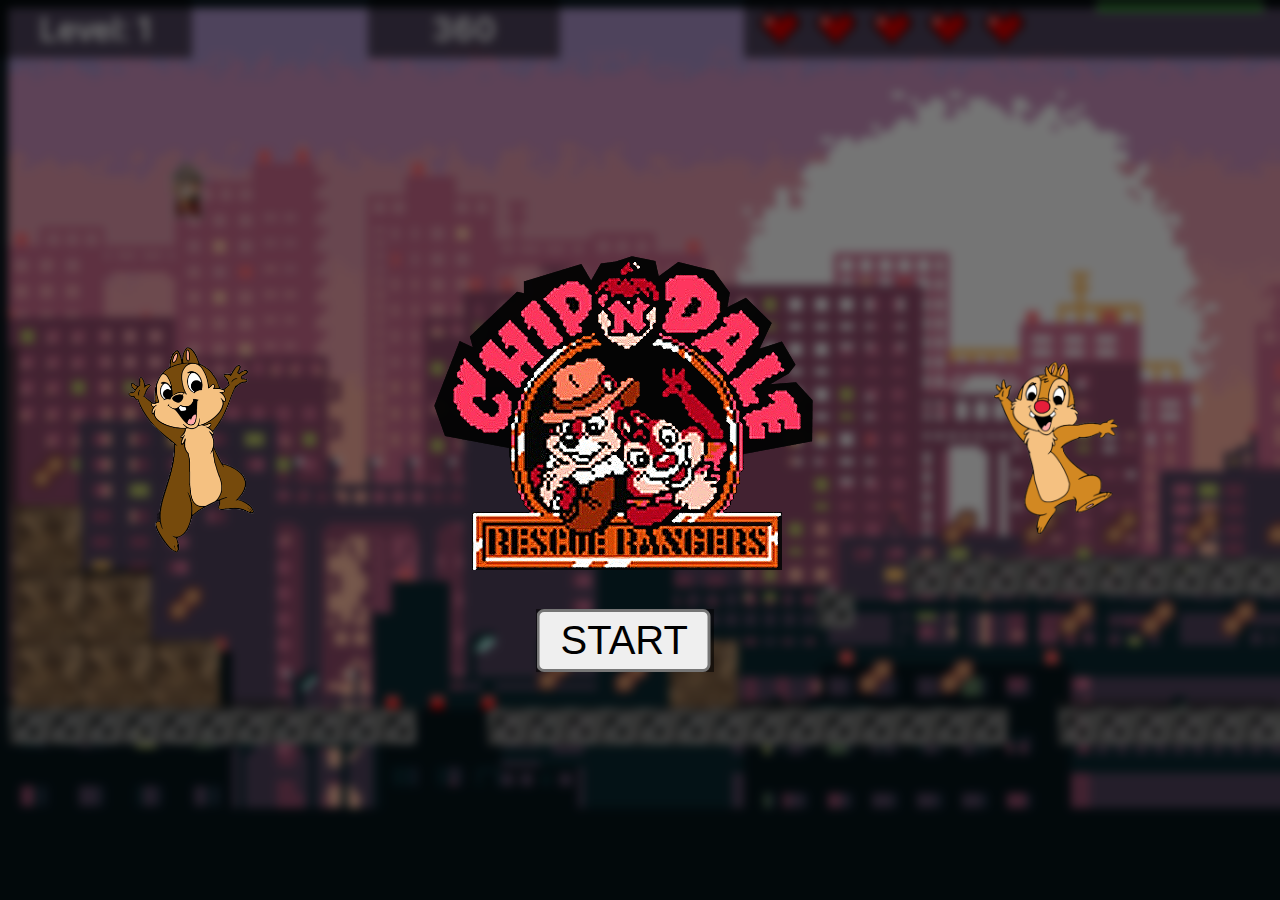
==== commit 70fdb440: "finally update - FREEEEEEE" ====
--- a/index.html
+++ b/index.html
@@ -1 +1 @@
-<!DOCTYPE html><html lang="en"><head><meta charSet="utf-8"/><meta name="viewport" content="width=device-width, initial-scale=1"/><link rel="stylesheet" href="/_next/static/css/c8ea50b1381999a3.css" crossorigin="" data-precedence="next"/><link rel="stylesheet" href="/_next/static/css/9152bc8e6b675c17.css" crossorigin="" data-precedence="next"/><link rel="preload" href="/_next/static/chunks/webpack-5ac6561b6f94ee3d.js" as="script" fetchPriority="low" crossorigin=""/><script src="/_next/static/chunks/fd9d1056-e6b074894b638e0b.js" async="" crossorigin=""></script><script src="/_next/static/chunks/864-858fcef4d1b465ec.js" async="" crossorigin=""></script><script src="/_next/static/chunks/main-app-360f7d56fad58ddc.js" async="" crossorigin=""></script><title>Create Next App</title><meta name="description" content="Generated by create next app"/><link rel="icon" href="/favicon.ico" type="image/x-icon" sizes="16x16"/><script src="/_next/static/chunks/polyfills-c67a75d1b6f99dc8.js" crossorigin="" noModule=""></script></head><body class="__className_e66fe9"><main class="page_main__GlU4n"><!--$!--><template data-dgst="NEXT_DYNAMIC_NO_SSR_CODE"></template><!--/$--></main><script src="/_next/static/chunks/webpack-5ac6561b6f94ee3d.js" crossorigin="" async=""></script><script>(self.__next_f=self.__next_f||[]).push([0]);self.__next_f.push([2,null])</script><script>self.__next_f.push([1,"1:HL[\"/_next/static/css/c8ea50b1381999a3.css\",\"style\",{\"crossOrigin\":\"\"}]\n0:\"$L2\"\n"])</script><script>self.__next_f.push([1,"3:HL[\"/_next/static/css/9152bc8e6b675c17.css\",\"style\",{\"crossOrigin\":\"\"}]\n"])</script><script>self.__next_f.push([1,"4:I{\"id\":6054,\"chunks\":[\"272:static/chunks/webpack-5ac6561b6f94ee3d.js\",\"971:static/chunks/fd9d1056-e6b074894b638e0b.js\",\"864:static/chunks/864-858fcef4d1b465ec.js\"],\"name\":\"\",\"async\":false}\n6:I{\"id\":1729,\"chunks\":[\"272:static/chunks/webpack-5ac6561b6f94ee3d.js\",\"971:static/chunks/fd9d1056-e6b074894b638e0b.js\",\"864:static/chunks/864-858fcef4d1b465ec.js\"],\"name\":\"\",\"async\":false}\n7:I{\"id\":1443,\"chunks\":[\"272:static/chunks/webpack-5ac6561b6f94ee3d.js\",\"971:static/chunks/fd9d1056-e6b074894b638e0b.js\",\"864:stat"])</script><script>self.__next_f.push([1,"ic/chunks/864-858fcef4d1b465ec.js\"],\"name\":\"\",\"async\":false}\n8:I{\"id\":8639,\"chunks\":[\"272:static/chunks/webpack-5ac6561b6f94ee3d.js\",\"971:static/chunks/fd9d1056-e6b074894b638e0b.js\",\"864:static/chunks/864-858fcef4d1b465ec.js\"],\"name\":\"\",\"async\":false}\na:\"$Sreact.suspense\"\nb:I{\"id\":3388,\"chunks\":[\"675:static/chunks/675-feabd0ce6ea7f4ec.js\",\"931:static/chunks/app/page-c6dd193e7477ee53.js\"],\"name\":\"NoSSR\",\"async\":false}\n"])</script><script>self.__next_f.push([1,"2:[[[\"$\",\"link\",\"0\",{\"rel\":\"stylesheet\",\"href\":\"/_next/static/css/c8ea50b1381999a3.css\",\"precedence\":\"next\",\"crossOrigin\":\"\"}]],[\"$\",\"$L4\",null,{\"buildId\":\"xv9-XuUgfkGRnMNW1Ka1o\",\"assetPrefix\":\"\",\"initialCanonicalUrl\":\"/\",\"initialTree\":[\"\",{\"children\":[\"__PAGE__\",{}]},\"$undefined\",\"$undefined\",true],\"initialHead\":[false,\"$L5\"],\"globalErrorComponent\":\"$6\",\"children\":[null,[\"$\",\"html\",null,{\"lang\":\"en\",\"children\":[\"$\",\"body\",null,{\"className\":\"__className_e66fe9\",\"children\":[\"$\",\"$L7\",null,{\"parallelRouterKey\":\"children\",\"segmentPath\":[\"children\"],\"loading\":\"$undefined\",\"loadingStyles\":\"$undefined\",\"hasLoading\":false,\"error\":\"$undefined\",\"errorStyles\":\"$undefined\",\"template\":[\"$\",\"$L8\",null,{}],\"templateStyles\":\"$undefined\",\"notFound\":[[\"$\",\"title\",null,{\"children\":\"404: This page could not be found.\"}],[\"$\",\"div\",null,{\"style\":{\"fontFamily\":\"system-ui,\\\"Segoe UI\\\",Roboto,Helvetica,Arial,sans-serif,\\\"Apple Color Emoji\\\",\\\"Segoe UI Emoji\\\"\",\"height\":\"100vh\",\"textAlign\":\"center\",\"display\":\"flex\",\"flexDirection\":\"column\",\"alignItems\":\"center\",\"justifyContent\":\"center\"},\"children\":[\"$\",\"div\",null,{\"children\":[[\"$\",\"style\",null,{\"dangerouslySetInnerHTML\":{\"__html\":\"body{color:#000;background:#fff;margin:0}.next-error-h1{border-right:1px solid rgba(0,0,0,.3)}@media (prefers-color-scheme:dark){body{color:#fff;background:#000}.next-error-h1{border-right:1px solid rgba(255,255,255,.3)}}\"}}],[\"$\",\"h1\",null,{\"className\":\"next-error-h1\",\"style\":{\"display\":\"inline-block\",\"margin\":\"0 20px 0 0\",\"padding\":\"0 23px 0 0\",\"fontSize\":24,\"fontWeight\":500,\"verticalAlign\":\"top\",\"lineHeight\":\"49px\"},\"children\":\"404\"}],[\"$\",\"div\",null,{\"style\":{\"display\":\"inline-block\"},\"children\":[\"$\",\"h2\",null,{\"style\":{\"fontSize\":14,\"fontWeight\":400,\"lineHeight\":\"49px\",\"margin\":0},\"children\":\"This page could not be found.\"}]}]]}]}]],\"notFoundStyles\":[],\"childProp\":{\"current\":[\"$L9\",[\"$\",\"main\",null,{\"className\":\"page_main__GlU4n\",\"children\":[\"$\",\"$a\",null,{\"fallback\":null,\"children\":[\"$\",\"$Lb\",null,{\"children\":\"$Lc\"}]}]}],null],\"segment\":\"__PAGE__\"},\"styles\":[[\"$\",\"link\",\"0\",{\"rel\":\"stylesheet\",\"href\":\"/_next/static/css/9152bc8e6b675c17.css\",\"precedence\":\"next\",\"crossOrigin\":\"\"}]]}]}]}],null]}]]\n"])</script><script>self.__next_f.push([1,"d:I{\"id\":9634,\"chunks\":[\"675:static/chunks/675-feabd0ce6ea7f4ec.js\",\"931:static/chunks/app/page-c6dd193e7477ee53.js\"],\"name\":\"\",\"async\":false}\nc:[\"$\",\"$Ld\",null,{}]\n5:[[\"$\",\"meta\",\"0\",{\"charSet\":\"utf-8\"}],[\"$\",\"title\",\"1\",{\"children\":\"Create Next App\"}],[\"$\",\"meta\",\"2\",{\"name\":\"description\",\"content\":\"Generated by create next app\"}],[\"$\",\"meta\",\"3\",{\"name\":\"viewport\",\"content\":\"width=device-width, initial-scale=1\"}],[\"$\",\"link\",\"4\",{\"rel\":\"icon\",\"href\":\"/favicon.ico\",\"type\":\"image/x-icon\",\"sizes\":\"16x16\"}]]"])</script><script>self.__next_f.push([1,"\n9:null\n"])</script></body></html>+<!DOCTYPE html><html lang="en"><head><meta charSet="utf-8"/><meta name="viewport" content="width=device-width, initial-scale=1"/><link rel="stylesheet" href="/_next/static/css/c8ea50b1381999a3.css" crossorigin="" data-precedence="next"/><link rel="stylesheet" href="/_next/static/css/9152bc8e6b675c17.css" crossorigin="" data-precedence="next"/><link rel="preload" href="/_next/static/chunks/webpack-5ac6561b6f94ee3d.js" as="script" fetchPriority="low" crossorigin=""/><script src="/_next/static/chunks/fd9d1056-e6b074894b638e0b.js" async="" crossorigin=""></script><script src="/_next/static/chunks/864-858fcef4d1b465ec.js" async="" crossorigin=""></script><script src="/_next/static/chunks/main-app-360f7d56fad58ddc.js" async="" crossorigin=""></script><title>Create Next App</title><meta name="description" content="Generated by create next app"/><link rel="icon" href="/favicon.ico" type="image/x-icon" sizes="16x16"/><script src="/_next/static/chunks/polyfills-c67a75d1b6f99dc8.js" crossorigin="" noModule=""></script></head><body class="__className_e66fe9"><main class="page_main__GlU4n"><!--$!--><template data-dgst="NEXT_DYNAMIC_NO_SSR_CODE"></template><!--/$--></main><script src="/_next/static/chunks/webpack-5ac6561b6f94ee3d.js" crossorigin="" async=""></script><script>(self.__next_f=self.__next_f||[]).push([0]);self.__next_f.push([2,null])</script><script>self.__next_f.push([1,"1:HL[\"/_next/static/css/c8ea50b1381999a3.css\",\"style\",{\"crossOrigin\":\"\"}]\n0:\"$L2\"\n"])</script><script>self.__next_f.push([1,"3:HL[\"/_next/static/css/9152bc8e6b675c17.css\",\"style\",{\"crossOrigin\":\"\"}]\n"])</script><script>self.__next_f.push([1,"4:I{\"id\":6054,\"chunks\":[\"272:static/chunks/webpack-5ac6561b6f94ee3d.js\",\"971:static/chunks/fd9d1056-e6b074894b638e0b.js\",\"864:static/chunks/864-858fcef4d1b465ec.js\"],\"name\":\"\",\"async\":false}\n6:I{\"id\":1729,\"chunks\":[\"272:static/chunks/webpack-5ac6561b6f94ee3d.js\",\"971:static/chunks/fd9d1056-e6b074894b638e0b.js\",\"864:static/chunks/864-858fcef4d1b465ec.js\"],\"name\":\"\",\"async\":false}\n7:I{\"id\":1443,\"chunks\":[\"272:static/chunks/webpack-5ac6561b6f94ee3d.js\",\"971:static/chunks/fd9d1056-e6b074894b638e0b.js\",\"864:stat"])</script><script>self.__next_f.push([1,"ic/chunks/864-858fcef4d1b465ec.js\"],\"name\":\"\",\"async\":false}\n8:I{\"id\":8639,\"chunks\":[\"272:static/chunks/webpack-5ac6561b6f94ee3d.js\",\"971:static/chunks/fd9d1056-e6b074894b638e0b.js\",\"864:static/chunks/864-858fcef4d1b465ec.js\"],\"name\":\"\",\"async\":false}\na:\"$Sreact.suspense\"\nb:I{\"id\":3388,\"chunks\":[\"675:static/chunks/675-feabd0ce6ea7f4ec.js\",\"931:static/chunks/app/page-0868c06042a15781.js\"],\"name\":\"NoSSR\",\"async\":false}\n"])</script><script>self.__next_f.push([1,"2:[[[\"$\",\"link\",\"0\",{\"rel\":\"stylesheet\",\"href\":\"/_next/static/css/c8ea50b1381999a3.css\",\"precedence\":\"next\",\"crossOrigin\":\"\"}]],[\"$\",\"$L4\",null,{\"buildId\":\"YuYg7223G9Kp-4AWVZqH2\",\"assetPrefix\":\"\",\"initialCanonicalUrl\":\"/\",\"initialTree\":[\"\",{\"children\":[\"__PAGE__\",{}]},\"$undefined\",\"$undefined\",true],\"initialHead\":[false,\"$L5\"],\"globalErrorComponent\":\"$6\",\"children\":[null,[\"$\",\"html\",null,{\"lang\":\"en\",\"children\":[\"$\",\"body\",null,{\"className\":\"__className_e66fe9\",\"children\":[\"$\",\"$L7\",null,{\"parallelRouterKey\":\"children\",\"segmentPath\":[\"children\"],\"loading\":\"$undefined\",\"loadingStyles\":\"$undefined\",\"hasLoading\":false,\"error\":\"$undefined\",\"errorStyles\":\"$undefined\",\"template\":[\"$\",\"$L8\",null,{}],\"templateStyles\":\"$undefined\",\"notFound\":[[\"$\",\"title\",null,{\"children\":\"404: This page could not be found.\"}],[\"$\",\"div\",null,{\"style\":{\"fontFamily\":\"system-ui,\\\"Segoe UI\\\",Roboto,Helvetica,Arial,sans-serif,\\\"Apple Color Emoji\\\",\\\"Segoe UI Emoji\\\"\",\"height\":\"100vh\",\"textAlign\":\"center\",\"display\":\"flex\",\"flexDirection\":\"column\",\"alignItems\":\"center\",\"justifyContent\":\"center\"},\"children\":[\"$\",\"div\",null,{\"children\":[[\"$\",\"style\",null,{\"dangerouslySetInnerHTML\":{\"__html\":\"body{color:#000;background:#fff;margin:0}.next-error-h1{border-right:1px solid rgba(0,0,0,.3)}@media (prefers-color-scheme:dark){body{color:#fff;background:#000}.next-error-h1{border-right:1px solid rgba(255,255,255,.3)}}\"}}],[\"$\",\"h1\",null,{\"className\":\"next-error-h1\",\"style\":{\"display\":\"inline-block\",\"margin\":\"0 20px 0 0\",\"padding\":\"0 23px 0 0\",\"fontSize\":24,\"fontWeight\":500,\"verticalAlign\":\"top\",\"lineHeight\":\"49px\"},\"children\":\"404\"}],[\"$\",\"div\",null,{\"style\":{\"display\":\"inline-block\"},\"children\":[\"$\",\"h2\",null,{\"style\":{\"fontSize\":14,\"fontWeight\":400,\"lineHeight\":\"49px\",\"margin\":0},\"children\":\"This page could not be found.\"}]}]]}]}]],\"notFoundStyles\":[],\"childProp\":{\"current\":[\"$L9\",[\"$\",\"main\",null,{\"className\":\"page_main__GlU4n\",\"children\":[\"$\",\"$a\",null,{\"fallback\":null,\"children\":[\"$\",\"$Lb\",null,{\"children\":\"$Lc\"}]}]}],null],\"segment\":\"__PAGE__\"},\"styles\":[[\"$\",\"link\",\"0\",{\"rel\":\"stylesheet\",\"href\":\"/_next/static/css/9152bc8e6b675c17.css\",\"precedence\":\"next\",\"crossOrigin\":\"\"}]]}]}]}],null]}]]\n"])</script><script>self.__next_f.push([1,"d:I{\"id\":9634,\"chunks\":[\"675:static/chunks/675-feabd0ce6ea7f4ec.js\",\"931:static/chunks/app/page-0868c06042a15781.js\"],\"name\":\"\",\"async\":false}\nc:[\"$\",\"$Ld\",null,{}]\n5:[[\"$\",\"meta\",\"0\",{\"charSet\":\"utf-8\"}],[\"$\",\"title\",\"1\",{\"children\":\"Create Next App\"}],[\"$\",\"meta\",\"2\",{\"name\":\"description\",\"content\":\"Generated by create next app\"}],[\"$\",\"meta\",\"3\",{\"name\":\"viewport\",\"content\":\"width=device-width, initial-scale=1\"}],[\"$\",\"link\",\"4\",{\"rel\":\"icon\",\"href\":\"/favicon.ico\",\"type\":\"image/x-icon\",\"sizes\":\"16x16\"}]]"])</script><script>self.__next_f.push([1,"\n9:null\n"])</script></body></html>